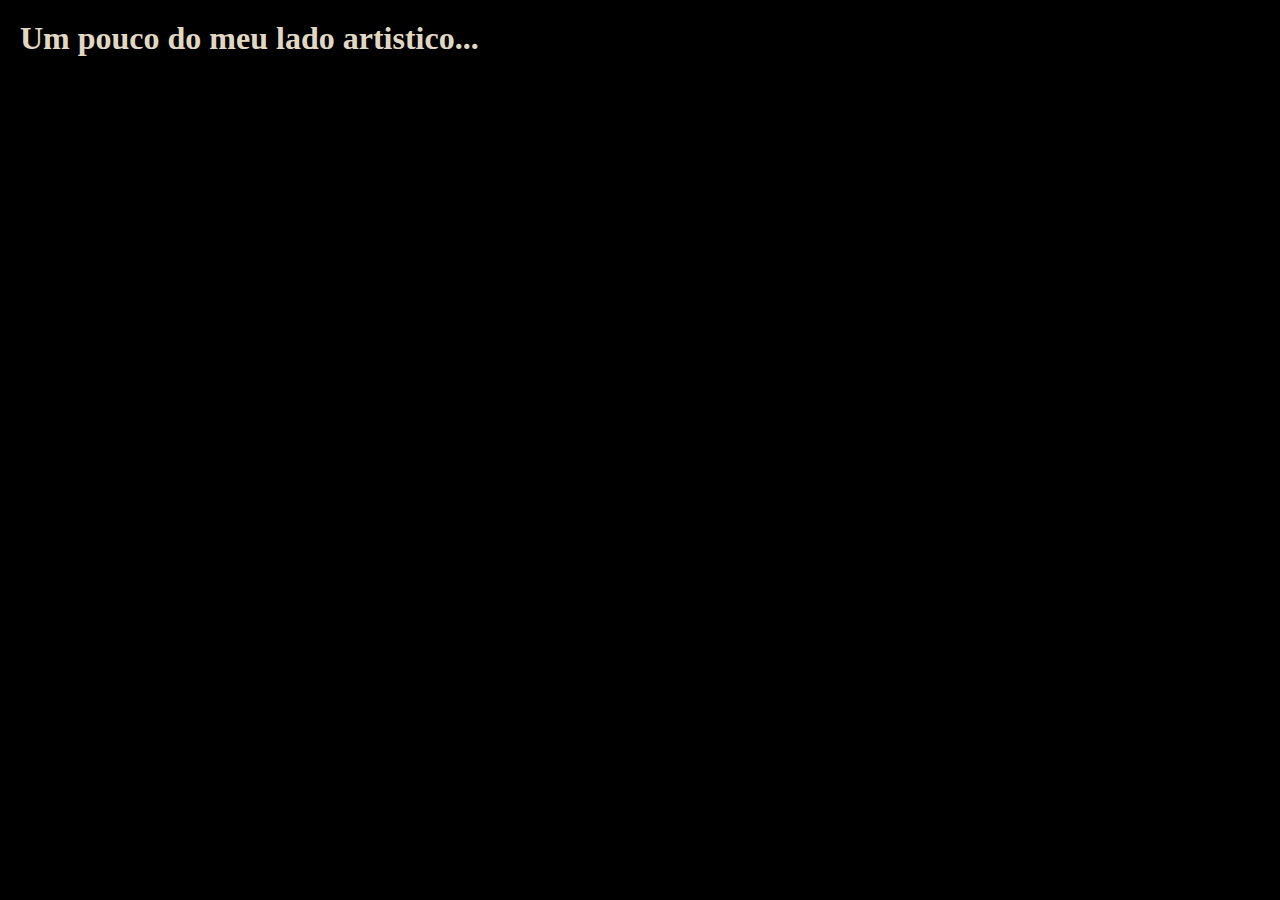
==== arte.html @ 203d4d7e "Merge pull request #13 from Arthurrodriguesvar/feature/pages" ====
<!DOCTYPE html>
<html lang="pt-br">
<head>
    <meta charset="UTF-8">
    <meta name="viewport" content="width=device-width, initial-scale=1.0">
    <title>Arte</title>
    <link rel="stylesheet" href="./css/estilo.css">
</head>
<body>
    <header>
        <nav>
            <h1>Um pouco do meu lado artistico...</h1>
        </nav>
    </header>
</body>
</html>
---- css/estilo.css ----
* {
    margin: 0;
    padding: 0;
    box-sizing: border-box;
    font-family: 'Rustery Mirages Regular';
}




body {
    background-color: black;
    color: #E1D8C4;
    
}

nav {
   padding: 20px;
    
} 

.img1 {
    display: flex;
    padding: 20px;
    gap: 10px;
}

.img2 {
    display: flex;
    padding: 20px;
    gap: 10px;
} 

.text {
    padding: 20px;
    
    
}

button {
    background-color: #161010;
    color: #E1D8C4;
    padding: 10px 20px;
    border: 10px;
    text-decoration: none;
    cursor: pointer;
}



a {
    display: flex;
    justify-content: center;
    text-decoration: none;
    color: #E1D8C4;
    background-color: #000000;
    padding: 3px;
    opacity: 0.3;
    
}
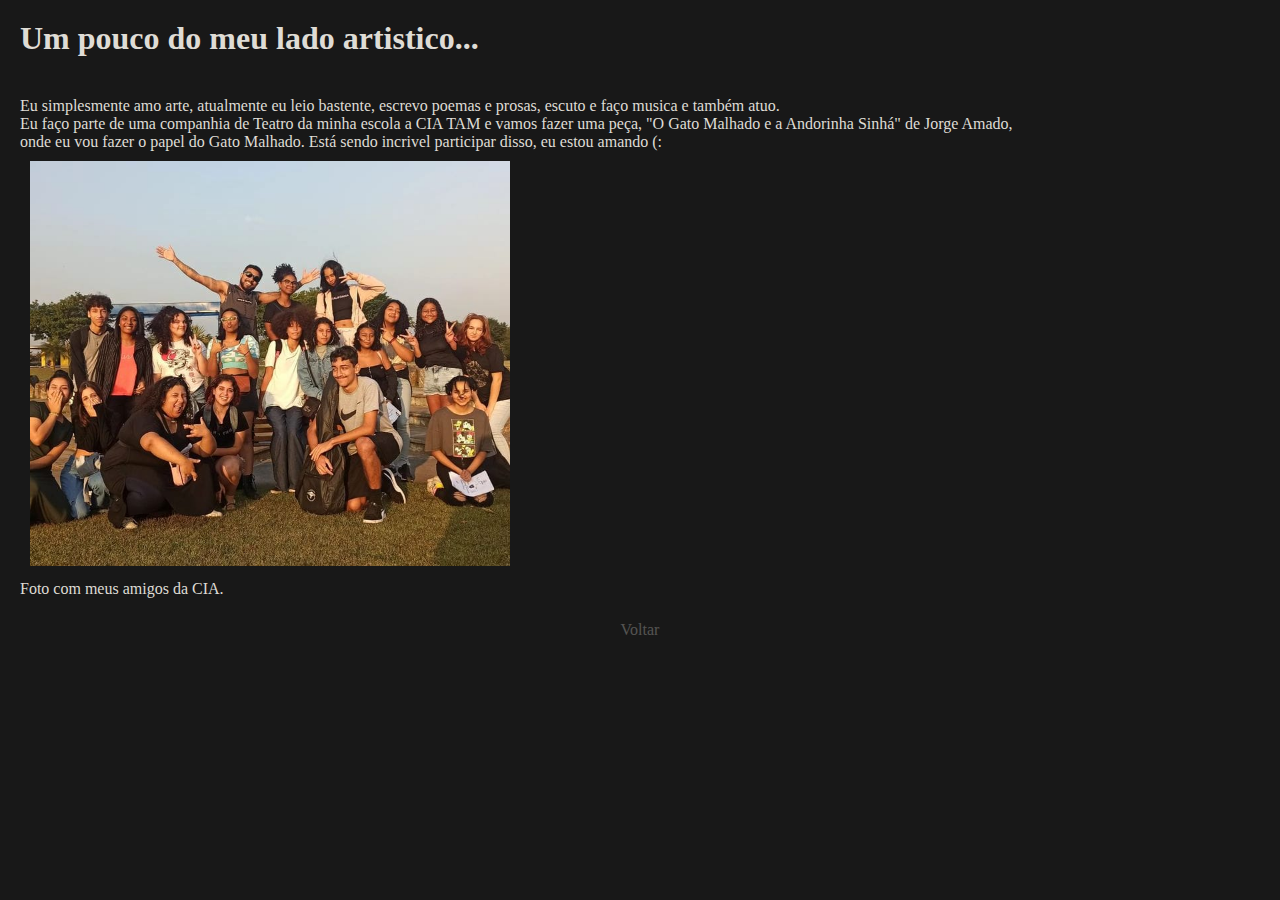
==== commit 46f9d0fc: "Adicionei um conteudo na pagina arte e mexi nas fonts" ====
--- a/arte.html
+++ b/arte.html
@@ -12,5 +12,17 @@
             <h1>Um pouco do meu lado artistico...</h1>
         </nav>
     </header>
+    
+    <div class="sec_art">
+    <section>
+        <p>Eu simplesmente amo arte, atualmente eu leio bastente, escrevo poemas e prosas, escuto e faço musica e também atuo. <br>
+            Eu faço parte de uma companhia de Teatro da minha escola a CIA TAM e vamos fazer uma peça, "O Gato Malhado e a Andorinha Sinhá" de Jorge Amado, <br>
+            onde eu vou fazer o papel do Gato Malhado. Está sendo incrivel participar disso, eu estou amando (:  <br> 
+        </p>
+        <img width="500px" src="./img/img_art.jpeg" alt="">
+        <p>Foto com meus amigos da CIA.</p>
+    </section>
+</div>
+<a href="./index.html">Voltar</a>
 </body>
 </html>--- a/css/estilo.css
+++ b/css/estilo.css
@@ -2,15 +2,21 @@
     margin: 0;
     padding: 0;
     box-sizing: border-box;
-    font-family: 'Rustery Mirages Regular';
+    
+}
+
+h1 {
+    font-family: 'Futura';
+}
+
+p {
+    font-family: 'Gotham';
 }
 
 
-
-
 body {
-    background-color: black;
-    color: #E1D8C4;
+    background-color: #181818;
+    color: #DFDCD5;
     
 }
 
@@ -35,15 +41,17 @@
     padding: 20px;
     
     
+    
 }
 
 button {
-    background-color: #161010;
-    color: #E1D8C4;
+    background-color: #000000;
+    color: #DFDCD5;
     padding: 10px 20px;
     border: 10px;
     text-decoration: none;
     cursor: pointer;
+    font-family: 'Gotham';
 }
 
 
@@ -52,11 +60,20 @@
     display: flex;
     justify-content: center;
     text-decoration: none;
-    color: #E1D8C4;
-    background-color: #000000;
+    color: #DFDCD5;
     padding: 3px;
     opacity: 0.3;
-    
+    font-family: 'Gotham';
 }
 
+.coment {
+    font-family: 'Gotham';
+}
+ .sec_art {
+    padding: 20px;
+    
+ }
 
+ section img {
+    padding: 10px;
+ }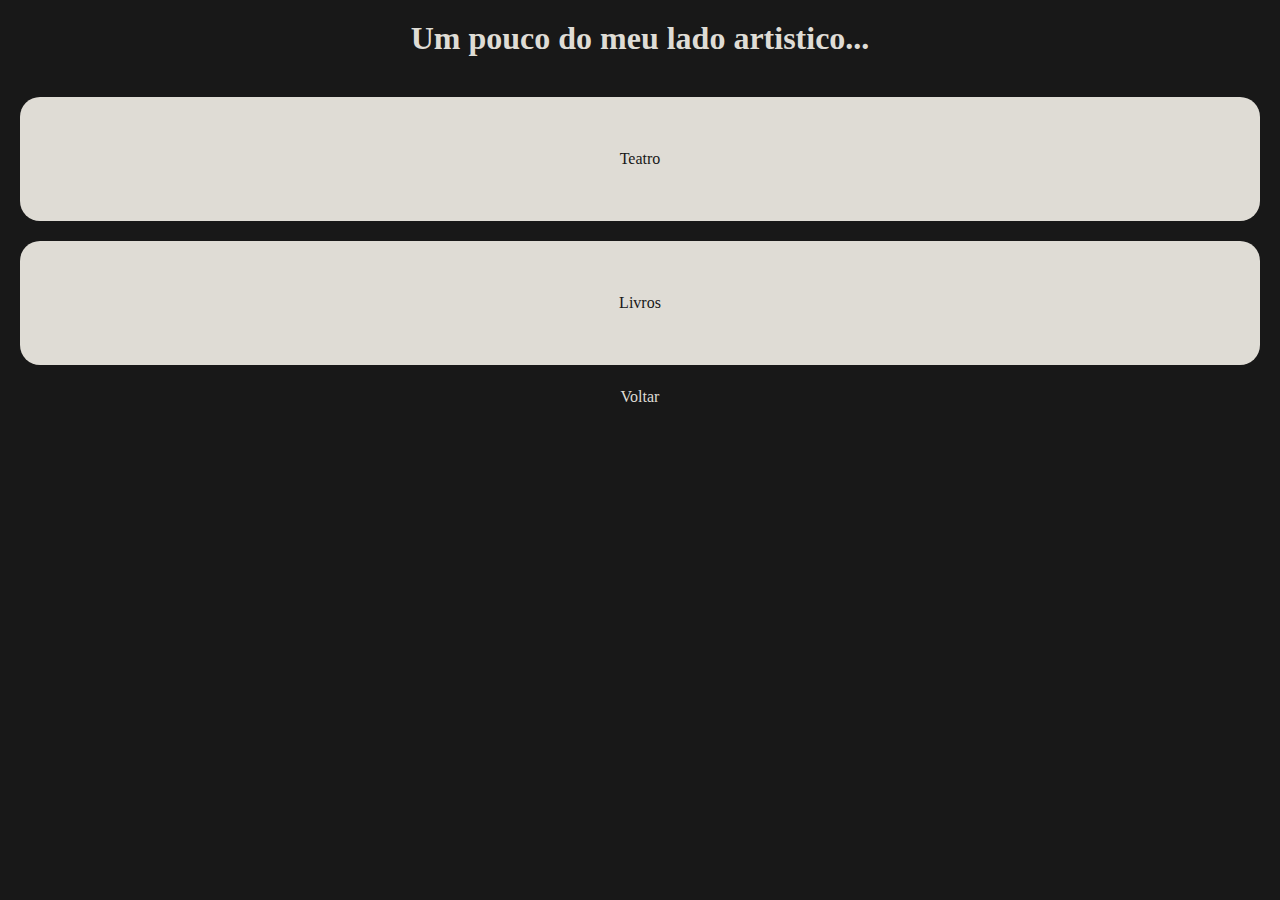
==== commit ea1f3211: "Mudei o design do site" ====
--- a/arte.html
+++ b/arte.html
@@ -5,24 +5,50 @@
     <meta name="viewport" content="width=device-width, initial-scale=1.0">
     <title>Arte</title>
     <link rel="stylesheet" href="./css/estilo.css">
+    <script src="./js/ListaLivros.js"></script>
+    <script src="https://ajax.googleapis.com/ajax/libs/jquery/3.6.4/jquery.min.js"></script>
 </head>
 <body>
     <header>
         <nav>
             <h1>Um pouco do meu lado artistico...</h1>
+            
         </nav>
     </header>
+
+    <div class="teatro_link">
+        <a href="./teatro.html">Teatro</a>
+    </div>
+
+    <div class="livros_link">
+        <a href="./livros.html">Livros</a>
+    </div>
+
+    <style>
+        .teatro_link {
+            background-color: #DFDCD5;
+            color: #181818;
+            padding: 50px;
+            border-radius: 20px;
+            margin: 20px;
+        }
+
+        a {
+            color: #181818;
+            text-decoration: none;
+        }
+
+        .livros_link {
+            background-color: #DFDCD5;
+            color: #181818;
+            padding: 50px;
+            border-radius: 20px;
+            margin: 20px;
+        }
+    </style>
     
-    <div class="sec_art">
-    <section>
-        <p>Eu simplesmente amo arte, atualmente eu leio bastente, escrevo poemas e prosas, escuto e faço musica e também atuo. <br>
-            Eu faço parte de uma companhia de Teatro da minha escola a CIA TAM e vamos fazer uma peça, "O Gato Malhado e a Andorinha Sinhá" de Jorge Amado, <br>
-            onde eu vou fazer o papel do Gato Malhado. Está sendo incrivel participar disso, eu estou amando (:  <br> 
-        </p>
-        <img width="500px" src="./img/img_art.jpeg" alt="">
-        <p>Foto com meus amigos da CIA.</p>
-    </section>
-</div>
-<a href="./index.html">Voltar</a>
+   
+
+        <a style="color: #DFDCD5;" href="./index.html">Voltar</a>
 </body>
 </html>--- a/css/estilo.css
+++ b/css/estilo.css
@@ -22,36 +22,61 @@
 
 nav {
    padding: 20px;
+   text-align: center;
     
 } 
 
 .img1 {
     display: flex;
+    justify-content: center;
+    background-color: #DFDCD5;
+    border-radius: 20px;
+    margin: 30px;
     padding: 20px;
-    gap: 10px;
+    gap: 30px;
 }
 
 .img2 {
     display: flex;
+    background-color: #DFDCD5;
+    border-radius: 20px;
+    justify-content: center;
+    margin: 30px;
     padding: 20px;
-    gap: 10px;
+    gap: 30px;
 } 
 
 .text {
+    display: flex;
+    justify-content: center;
+    align-items: center;
+    gap: 15px;
     padding: 20px;
-    
-    
-    
+}
+
+.btn {
+    display: flex;
+    justify-content: center;
 }
 
 button {
     background-color: #000000;
+    border-radius: 20px;
     color: #DFDCD5;
     padding: 10px 20px;
     border: 10px;
     text-decoration: none;
     cursor: pointer;
     font-family: 'Gotham';
+}
+
+input {
+    border-radius: 20px;
+    padding: 15px;
+}
+
+.text_p {
+    text-align: center;
 }
 
 
@@ -62,12 +87,15 @@
     text-decoration: none;
     color: #DFDCD5;
     padding: 3px;
-    opacity: 0.3;
     font-family: 'Gotham';
 }
 
 .coment {
     font-family: 'Gotham';
+    display: flex;
+    justify-content: center;
+    padding: 20px;
+    gap: 10px;
 }
  .sec_art {
     padding: 20px;
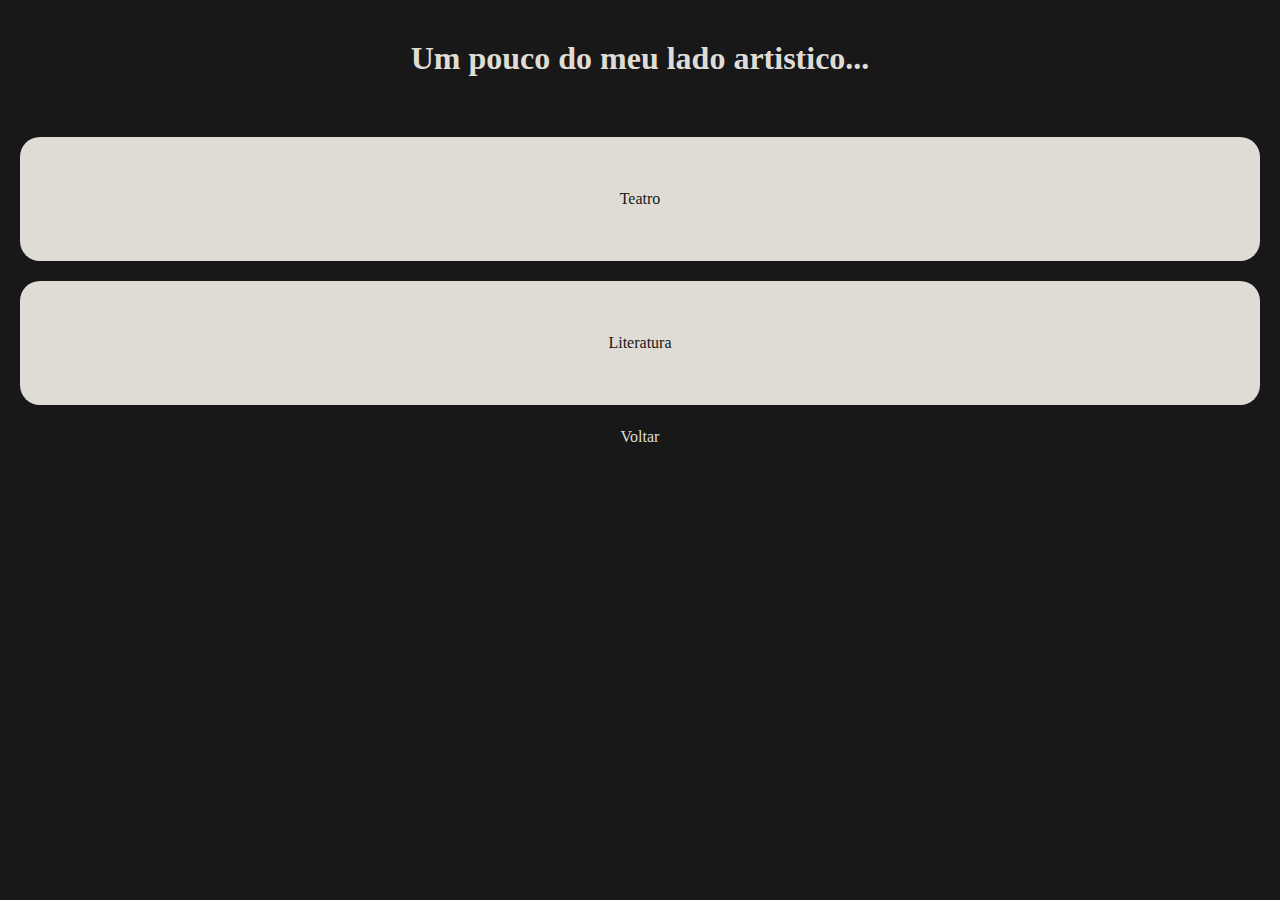
==== commit 33755267: "feature/css" ====
--- a/arte.html
+++ b/arte.html
@@ -21,7 +21,7 @@
     </div>
 
     <div class="livros_link">
-        <a href="./livros.html">Livros</a>
+        <a href="./livros.html">Literatura</a>
     </div>
 
     <style>
--- a/css/estilo.css
+++ b/css/estilo.css
@@ -73,6 +73,7 @@
 input {
     border-radius: 20px;
     padding: 15px;
+    border: 10px;
 }
 
 .text_p {
@@ -104,4 +105,14 @@
 
  section img {
     padding: 10px;
- }+ }
+
+ header {
+    padding: 20px;
+ }
+
+ section {
+    padding: 20px;
+ }
+
+ 